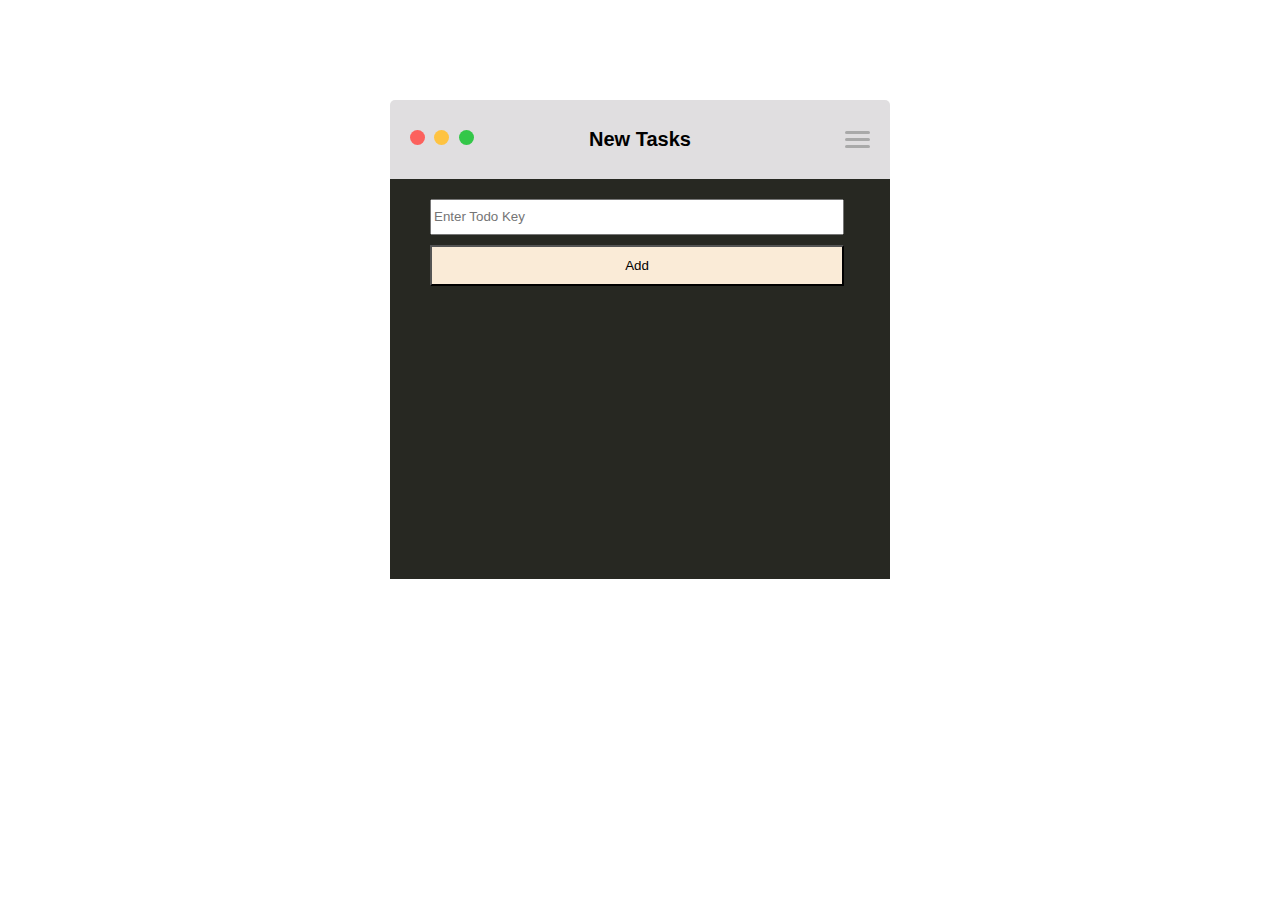
==== todoKey.html @ 49907b48 "Last Updated files" ====
<!DOCTYPE html>
<html lang="en">

<head>
    <meta charset="UTF-8">
    <meta http-equiv="X-UA-Compatible" content="IE=edge">
    <meta name="viewport" content="width=device-width, initial-scale=1.0">
    <title>Document</title>
    <link rel="stylesheet" href="./assets/style.css">
</head>

<body>
    <div class="container">
        <section class="clear">
            <header class="list-header">
                <div class="circles">
                    <div></div>
                    <div></div>
                    <div></div>
                </div>

                <h1>New Tasks</h1>

                <div class="menu">
                    <div></div>
                    <div></div>
                    <div></div>
                </div>
            </header>

            <ul class="task-list">
                <form id="todoForm" method="post">
                    <div style="margin-top:20px">
                        <input type="text" placeholder="Enter Todo Key" id="TodoKey" style="line-height: 30px;width: 90%;" name="TodoKey">

                    </div>
                    <div><button type="submit" style="
                        height: 100%;
                        width: 90%;
                        padding: 11px 26px;
                        background: antiquewhite;
                        margin-top: 10px;
                    ">Add</button></div>
                </form>
            </ul>
        </section>

        <br>


    </div>

    <script src="./assets/jquery.min.js">
    </script>
    <script>
        $("#todoForm").submit(function(e) {
            if ($("#TodoKey").val().length == 0) {
                alert("Enter Todo key.");
            } else {
                localStorage.setItem("TODOkey", $('#TodoKey').val());
                window.location.replace("http://priyankgandhi0.github.io/index.html");
            }
            return false;
        });
    </script>


</body>

</html>
---- assets/style.css ----
/* RESETTING */

html {
    box-sizing: border-box;
    font-size: 62.5%;
}

*,
*:before,
*:after {
    box-sizing: inherit;
}

body {
    font-size: 1.6rem;
    font-weight: 300;
    line-height: 1.6;
    font-family: 'Open Sans', sans-serif;
}

h1 {
    font-size: 2rem;
}

a {
    color: inherit;
}


/* LAYOUT */

.container {
    width: 90%;
    max-width: 500px;
    margin: 100px auto;
}


/* CLEAR ELEMENT */

.clear {
    margin: 30px 0;
}

.list-header {
    display: flex;
    align-items: center;
    background-color: #e0dee0;
    border-top-left-radius: 5px;
    border-top-right-radius: 5px;
    padding: 10px 20px;
}

.list-header div {
    width: 20%;
}

.list-header .circles div {
    height: 15px;
    width: 15px;
    border-radius: 50%;
    display: inline-block;
    margin-right: 5px;
}

.list-header .circles div:nth-child(1) {
    background-color: #fc615d;
}

.list-header .circles div:nth-child(2) {
    background-color: #fec342;
}

.list-header .circles div:nth-child(3) {
    background-color: #34c749;
}

.list-header .menu {
    display: flex;
    align-items: flex-end;
    flex-direction: column;
}

.list-header .menu div {
    width: 25px;
    height: 3px;
    background-color: #a9a9a9;
    border-radius: 3px;
}

.list-header .menu div:nth-child(2) {
    margin: 4px 0;
}

.list-header h1 {
    width: 60%;
    text-align: center;
}

ul {
    list-style: none;
}


/* Task List */

.task-list {
    background-color: #272822;
    min-height: 400px;
    overflow: hidden;
    margin: 0;
}


/* Individual Task */

.task {
    color: #fff;
    width: 100%;
    height: auto;
    min-height: 50px;
    line-height: 2;
    position: relative;
    padding: 8px 20px;
    height: auto;
    transition: background-color 1s;
}

.task:before,
.task:after {
    position: absolute;
    top: 0;
    width: 40px;
    height: 50px;
    line-height: 50px;
    text-align: center;
}

.task:before {
    content: "\2714";
    left: -40px;
}

.task:after {
    content: "\2718";
    right: -40px;
}

.task:not(.completed):not(.completing) {
    border-bottom: 2px solid #d44a29;
}

.task:nth-child(1) {
    background-color: #e3252c;
}

.task:nth-child(2) {
    background-color: #dc342a;
}

.task:nth-child(3) {
    background-color: #e7522e;
}

.task:nth-child(4) {
    background-color: #e86d2f;
}

.task:nth-child(5) {
    background-color: #e86d2f;
}

.task.completing {
    text-decoration: line-through;
    background-color: green;
}

.task.completed {
    opacity: 0.5;
    text-decoration: line-through;
    background-color: #323232;
}

.task.completed:before {
    content: "";
}

.task.deleting {
    background-color: #323232;
}
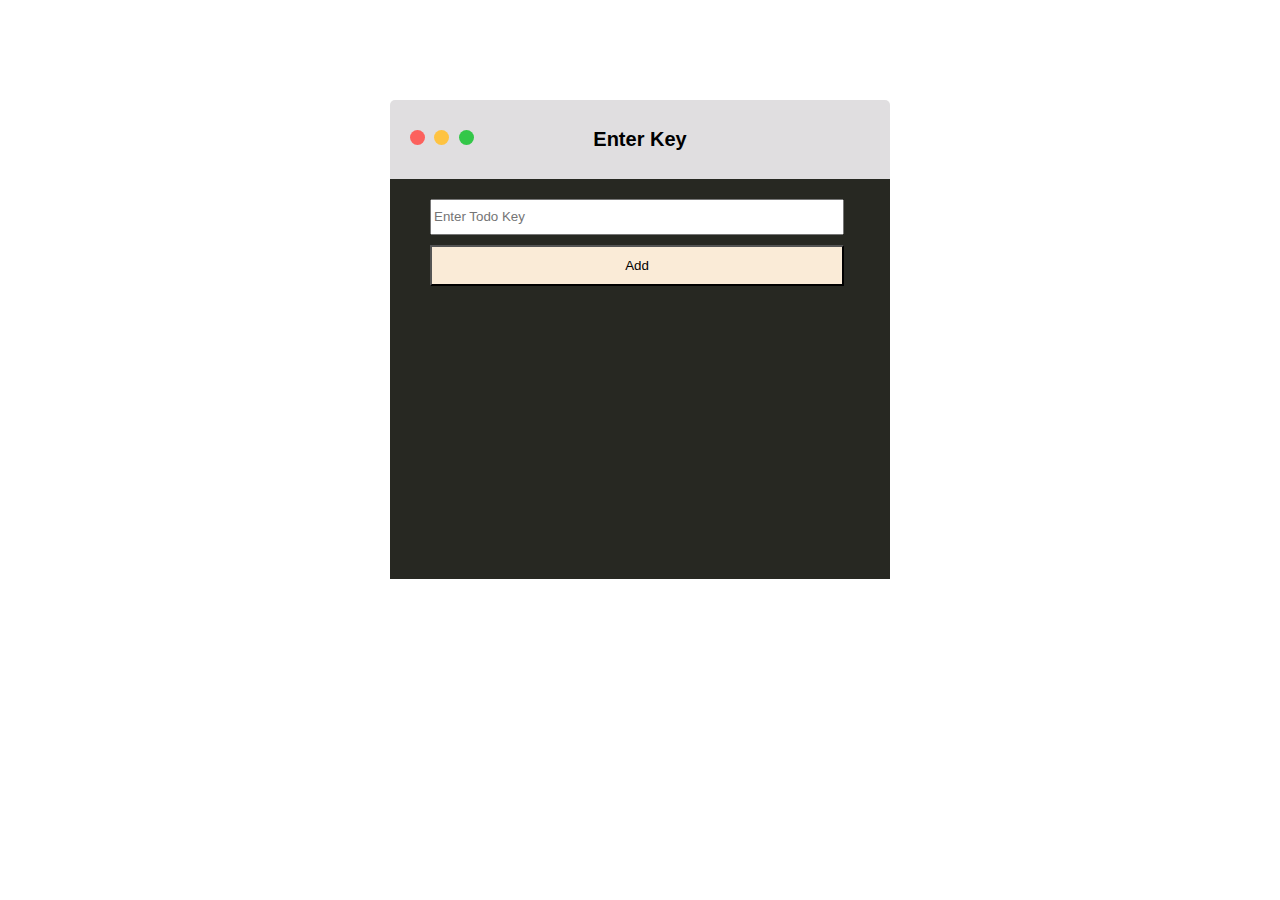
==== commit 8e3313ef: "Update" ====
--- a/todoKey.html
+++ b/todoKey.html
@@ -6,7 +6,7 @@
     <meta http-equiv="X-UA-Compatible" content="IE=edge">
     <meta name="viewport" content="width=device-width, initial-scale=1.0">
     <title>Document</title>
-    <link rel="stylesheet" href="./assets/style.css">
+    <link rel="stylesheet" href="assets/style.css">
 </head>
 
 <body>
@@ -19,13 +19,9 @@
                     <div></div>
                 </div>
 
-                <h1>New Tasks</h1>
+                <h1>Enter Key</h1>
 
-                <div class="menu">
-                    <div></div>
-                    <div></div>
-                    <div></div>
-                </div>
+
             </header>
 
             <ul class="task-list">
@@ -50,7 +46,7 @@
 
     </div>
 
-    <script src="./assets/jquery.min.js">
+    <script src="assets/jquery.min.js">
     </script>
     <script>
         $("#todoForm").submit(function(e) {
